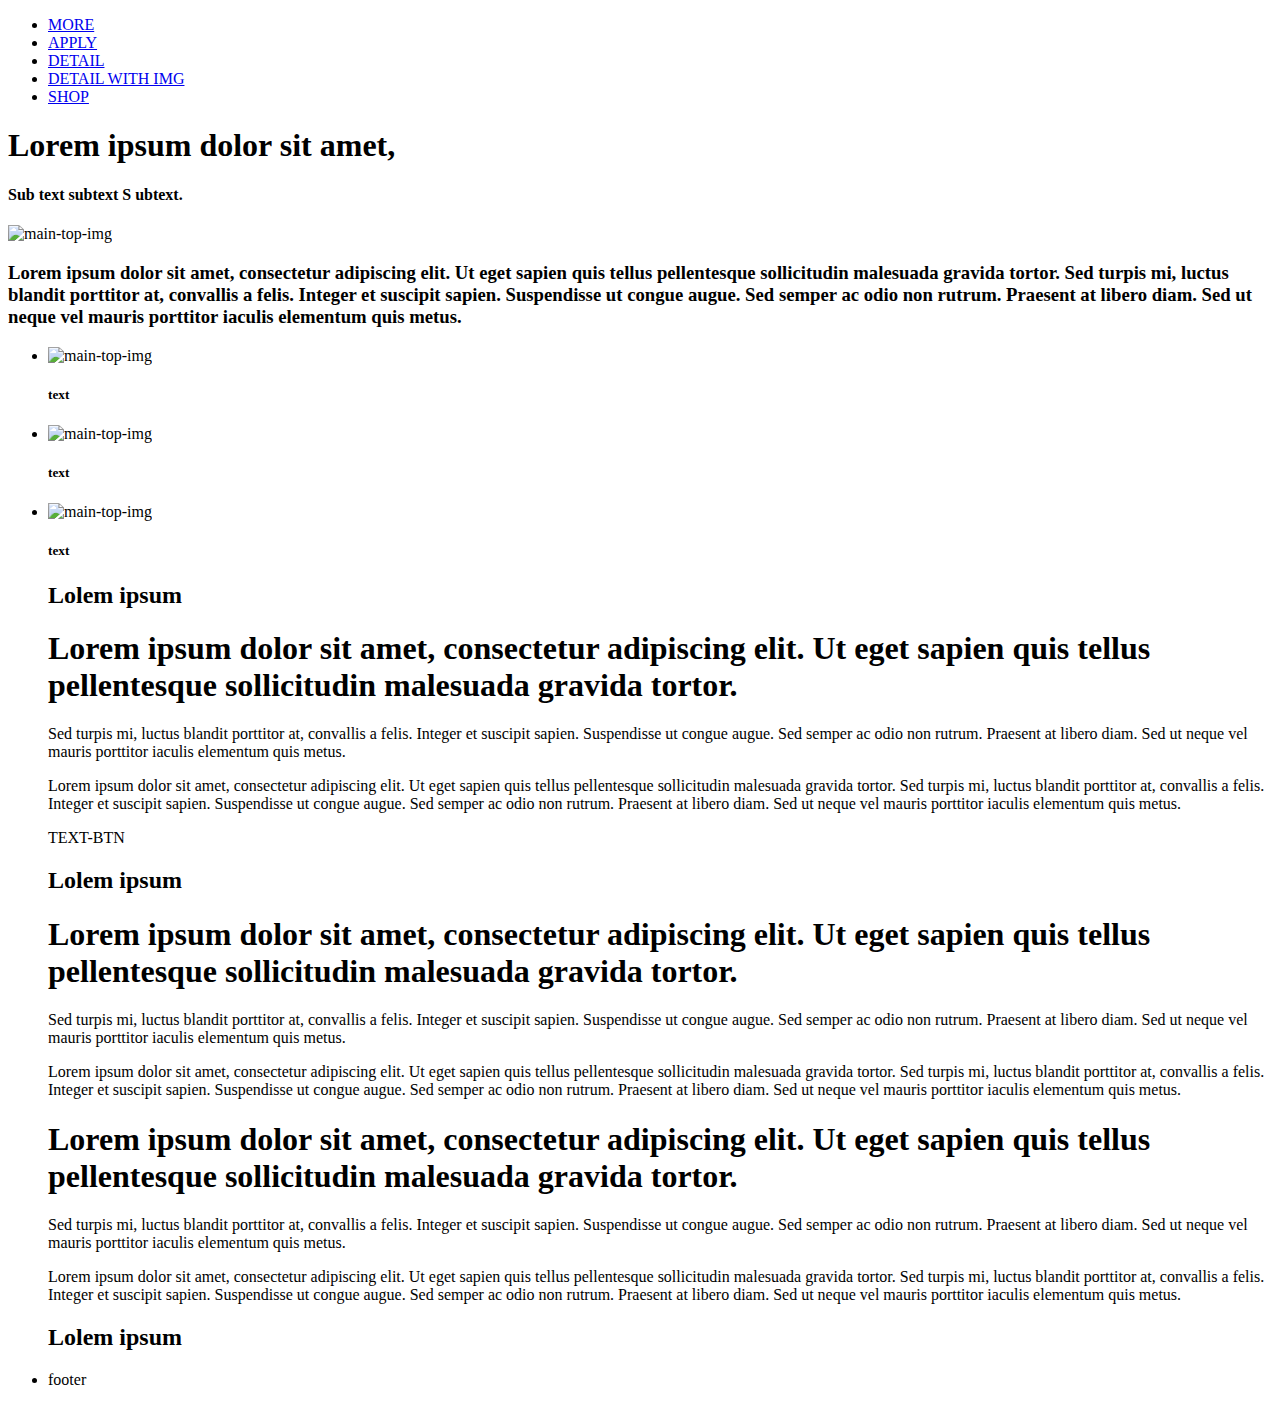
==== demo1/index.html @ 36a10688 "Create index.html" ====
<!DOCTYPE html>
	<html>
		<head>
			<title>maden in holiday</title>
			<meta charset="UTF-8">
			<meta name="viewport" content="width=device-width, user-scalable=no">
			<link rel="stylesheet" href="css/index.css">
			<link href="https://fonts.googleapis.com/css2?family=Nanum+Gothic&display=swap" rel="stylesheet">
			<script src="https://kit.fontawesome.com/2abc32f268.js" crossorigin="anonymous"></script>
			  <script src="https://code.jquery.com/jquery-3.4.1.js"></script>
			<script src="js/common.js"></script>
		</head>
		<body>
			<article>
				<section>
					<div class="container">
						<div class="nav-wrapper">
							<div class="real-nav">
								<div class="nav-inner">
									<ul>
										<li>
										<a href="index.html">MORE
										</a>
										</li>
										<li>
											<a href="sub1.html">APPLY
											</a>
										</li>
										<li>
												<a href="sub2.html">DETAIL
											</a>
										</li>
										<li><a href="sub3.html">DETAIL WITH IMG
											</a>
										</li><li><a href="sub4.html">SHOP
											</a>
										</li>
									</ul>
								</div>
							</div>
							<div class="nav-btn">
								<span></span>
								<span></span>
								<span></span>									
								<span></span>
							</div>
						</div>
						<div class="main-container">
							<div class="main-first">
								<div class="main-first-word-wrapper">
									<h1>
										Lorem ipsum dolor sit amet,
									</h1>
									<h4>
										Sub text subtext S ubtext.
									</h4>
								</div>
								<div class="img-wrapper">
									<img src="https://cdn.pixabay.com/photo/2016/03/16/13/42/cherry-blossom-1260646_1280.jpg" alt="main-top-img">
								</div>
								<h3>
									Lorem ipsum dolor sit amet, consectetur adipiscing elit. Ut eget sapien quis tellus pellentesque sollicitudin malesuada gravida tortor. Sed turpis mi, luctus blandit porttitor at, convallis a felis. Integer et suscipit sapien. Suspendisse ut congue augue. Sed semper ac odio non rutrum. Praesent at libero diam. Sed ut neque vel mauris porttitor iaculis elementum quis metus.
								</h3>
							</div>
							<div class="main-scnd">
								<ul>
									<li>
										<div class="scnd-div">
											<img src="https://cdn.pixabay.com/photo/2016/03/16/13/42/cherry-blossom-1260646_1280.jpg" alt="main-top-img" alt="scnd-div-img">
											<h5>
												text
											</h5>
										</div>
									</li>
									<li>
										<div class="scnd-div">
											<img src="https://cdn.pixabay.com/photo/2016/03/16/13/42/cherry-blossom-1260646_1280.jpg" alt="main-top-img" alt="scnd-div-img">
											<h5>
												text
											</h5>
										</div>
									</li>
									<li>
										<div class="scnd-div">
											<img src="https://cdn.pixabay.com/photo/2016/03/16/13/42/cherry-blossom-1260646_1280.jpg" alt="main-top-img" alt="scnd-div-img">
											<h5>
												text
											</h5>
										</div>
									</li>
								</ul>
							</div>
							<div class="main-third">
								<dt>
									<dl>
										<dd class="main-cxt-left">
											<h2>
												Lolem ipsum
											</h2>
										</dd>
										<dd class="main-cxt-right">
											<h1>Lorem ipsum dolor sit amet, consectetur adipiscing elit. Ut eget sapien quis tellus pellentesque sollicitudin malesuada gravida tortor. 
											</h1>
											<p>
												Sed turpis mi, luctus blandit porttitor at, convallis a felis. Integer et suscipit sapien. Suspendisse ut congue augue. Sed semper ac odio non rutrum. Praesent at libero diam. Sed ut neque vel mauris porttitor iaculis elementum quis metus.
											</p>
											<p>
												Lorem ipsum dolor sit amet, consectetur adipiscing elit. Ut eget sapien quis tellus pellentesque sollicitudin malesuada gravida tortor. Sed turpis mi, luctus blandit porttitor at, convallis a felis. Integer et suscipit sapien. Suspendisse ut congue augue. Sed semper ac odio non rutrum. Praesent at libero diam. Sed ut neque vel mauris porttitor iaculis elementum quis metus.
											</p>
											<div class="third-btn">
												<p>
													TEXT-BTN
												</p>
											</div>
										</dd>
									</dl>
								</dt>
							</div>
							<div class="main-fourth">
								<!-- div for backgroud decoration -->
							</div>
							<div class="main-fifth">
								<dt>
									<dl>
										<dd class="main-cxt-left">
											<h2>
												Lolem ipsum
											</h2>
										</dd>
										<dd class="main-cxt-right">
											<h1>Lorem ipsum dolor sit amet, consectetur adipiscing elit. Ut eget sapien quis tellus pellentesque sollicitudin malesuada gravida tortor. 
											</h1>
											<p>
												Sed turpis mi, luctus blandit porttitor at, convallis a felis. Integer et suscipit sapien. Suspendisse ut congue augue. Sed semper ac odio non rutrum. Praesent at libero diam. Sed ut neque vel mauris porttitor iaculis elementum quis metus.
											</p>
											<p>
												Lorem ipsum dolor sit amet, consectetur adipiscing elit. Ut eget sapien quis tellus pellentesque sollicitudin malesuada gravida tortor. Sed turpis mi, luctus blandit porttitor at, convallis a felis. Integer et suscipit sapien. Suspendisse ut congue augue. Sed semper ac odio non rutrum. Praesent at libero diam. Sed ut neque vel mauris porttitor iaculis elementum quis metus.
											</p>
										</dd>
									</dl>
								</dt>
							</div>
							<div class="main-sixth">
								<dt>
									<dl>
										<dd class="main-cxt-left">
											<h1>Lorem ipsum dolor sit amet, consectetur adipiscing elit. Ut eget sapien quis tellus pellentesque sollicitudin malesuada gravida tortor. 
											</h1>
											<p>
												Sed turpis mi, luctus blandit porttitor at, convallis a felis. Integer et suscipit sapien. Suspendisse ut congue augue. Sed semper ac odio non rutrum. Praesent at libero diam. Sed ut neque vel mauris porttitor iaculis elementum quis metus.
											</p>
											<p>
												Lorem ipsum dolor sit amet, consectetur adipiscing elit. Ut eget sapien quis tellus pellentesque sollicitudin malesuada gravida tortor. Sed turpis mi, luctus blandit porttitor at, convallis a felis. Integer et suscipit sapien. Suspendisse ut congue augue. Sed semper ac odio non rutrum. Praesent at libero diam. Sed ut neque vel mauris porttitor iaculis elementum quis metus.
											</p>
										</dd>
										<dd class="main-cxt-right">
											<h2>
												Lolem ipsum
											</h2>			
										</dd>
									</dl>
								</dt>
							</div>
						</div>
					</div>
				</section>
				<footer>
					<div class="footer-wrapper">
						<ul>
							<li>
								footer
							</li>
						</ul>
					</div>
				</footer>
			</article>
		</body>
	</html>
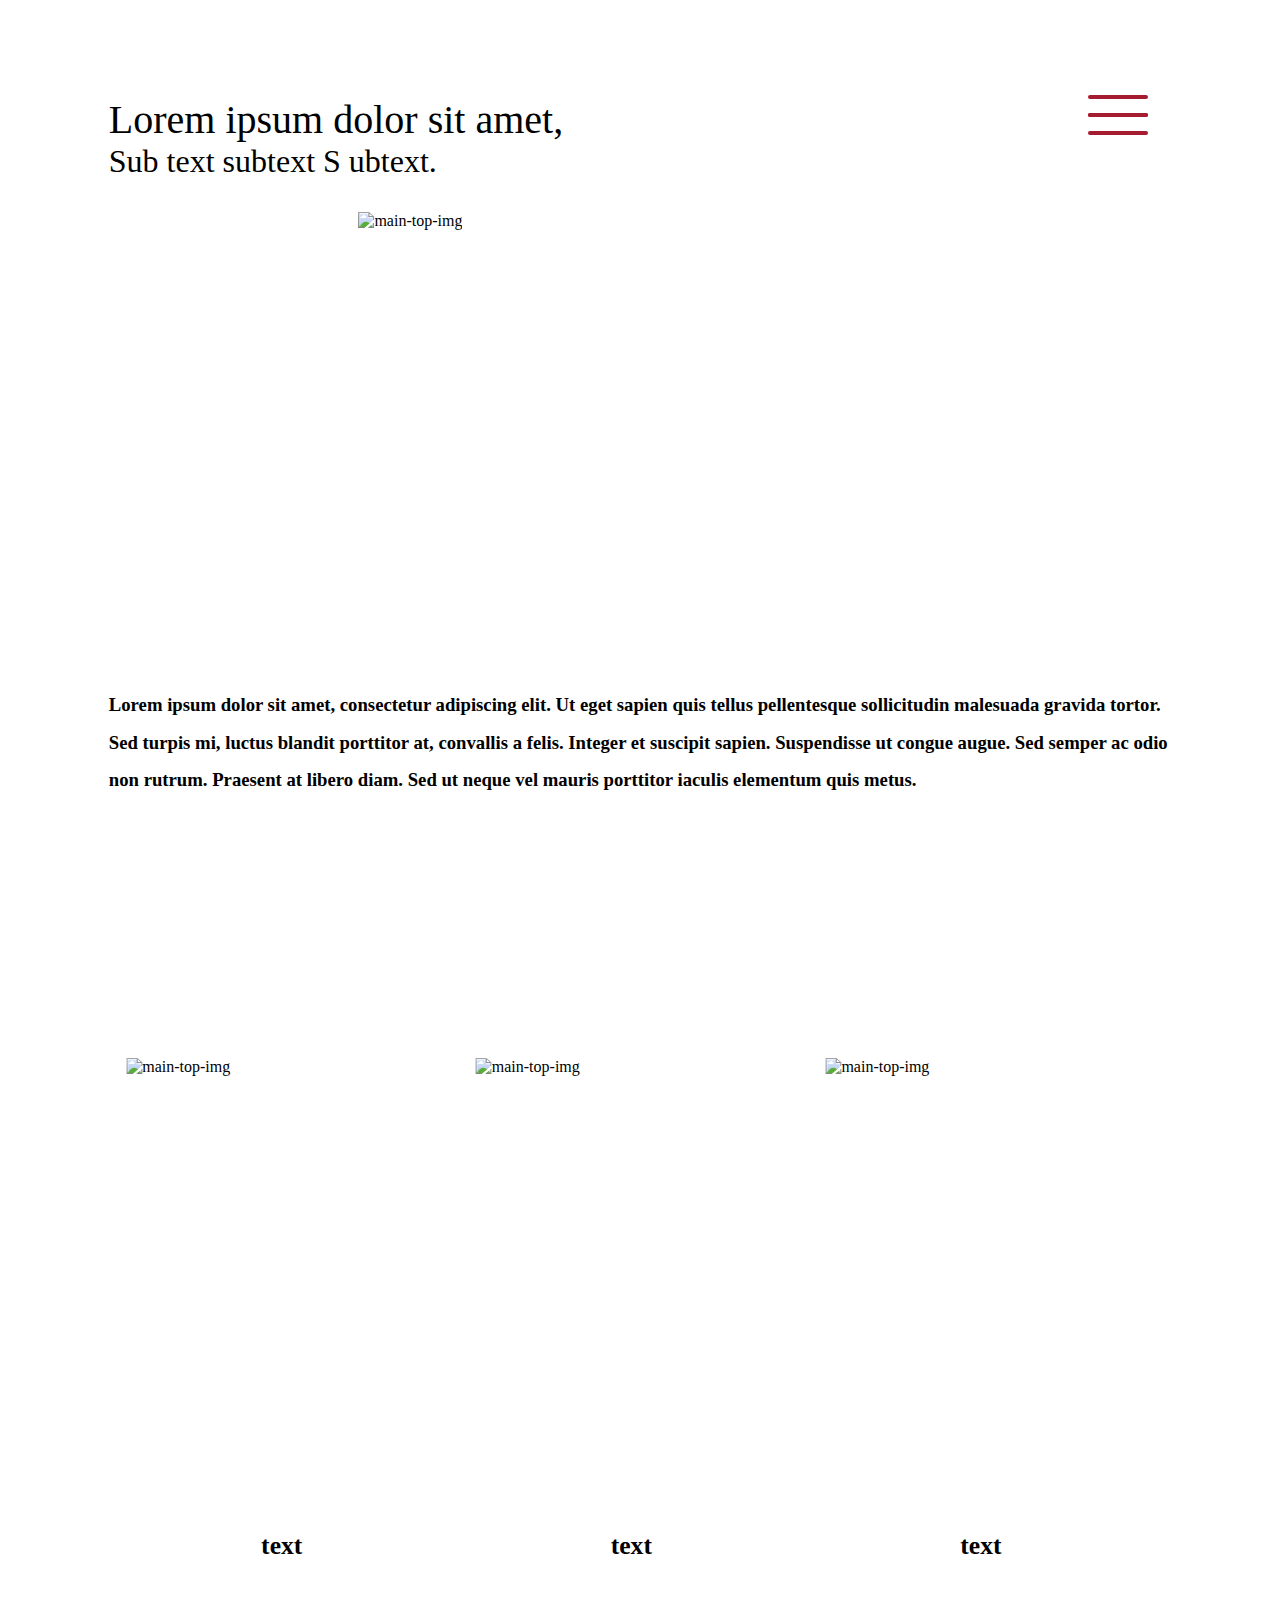
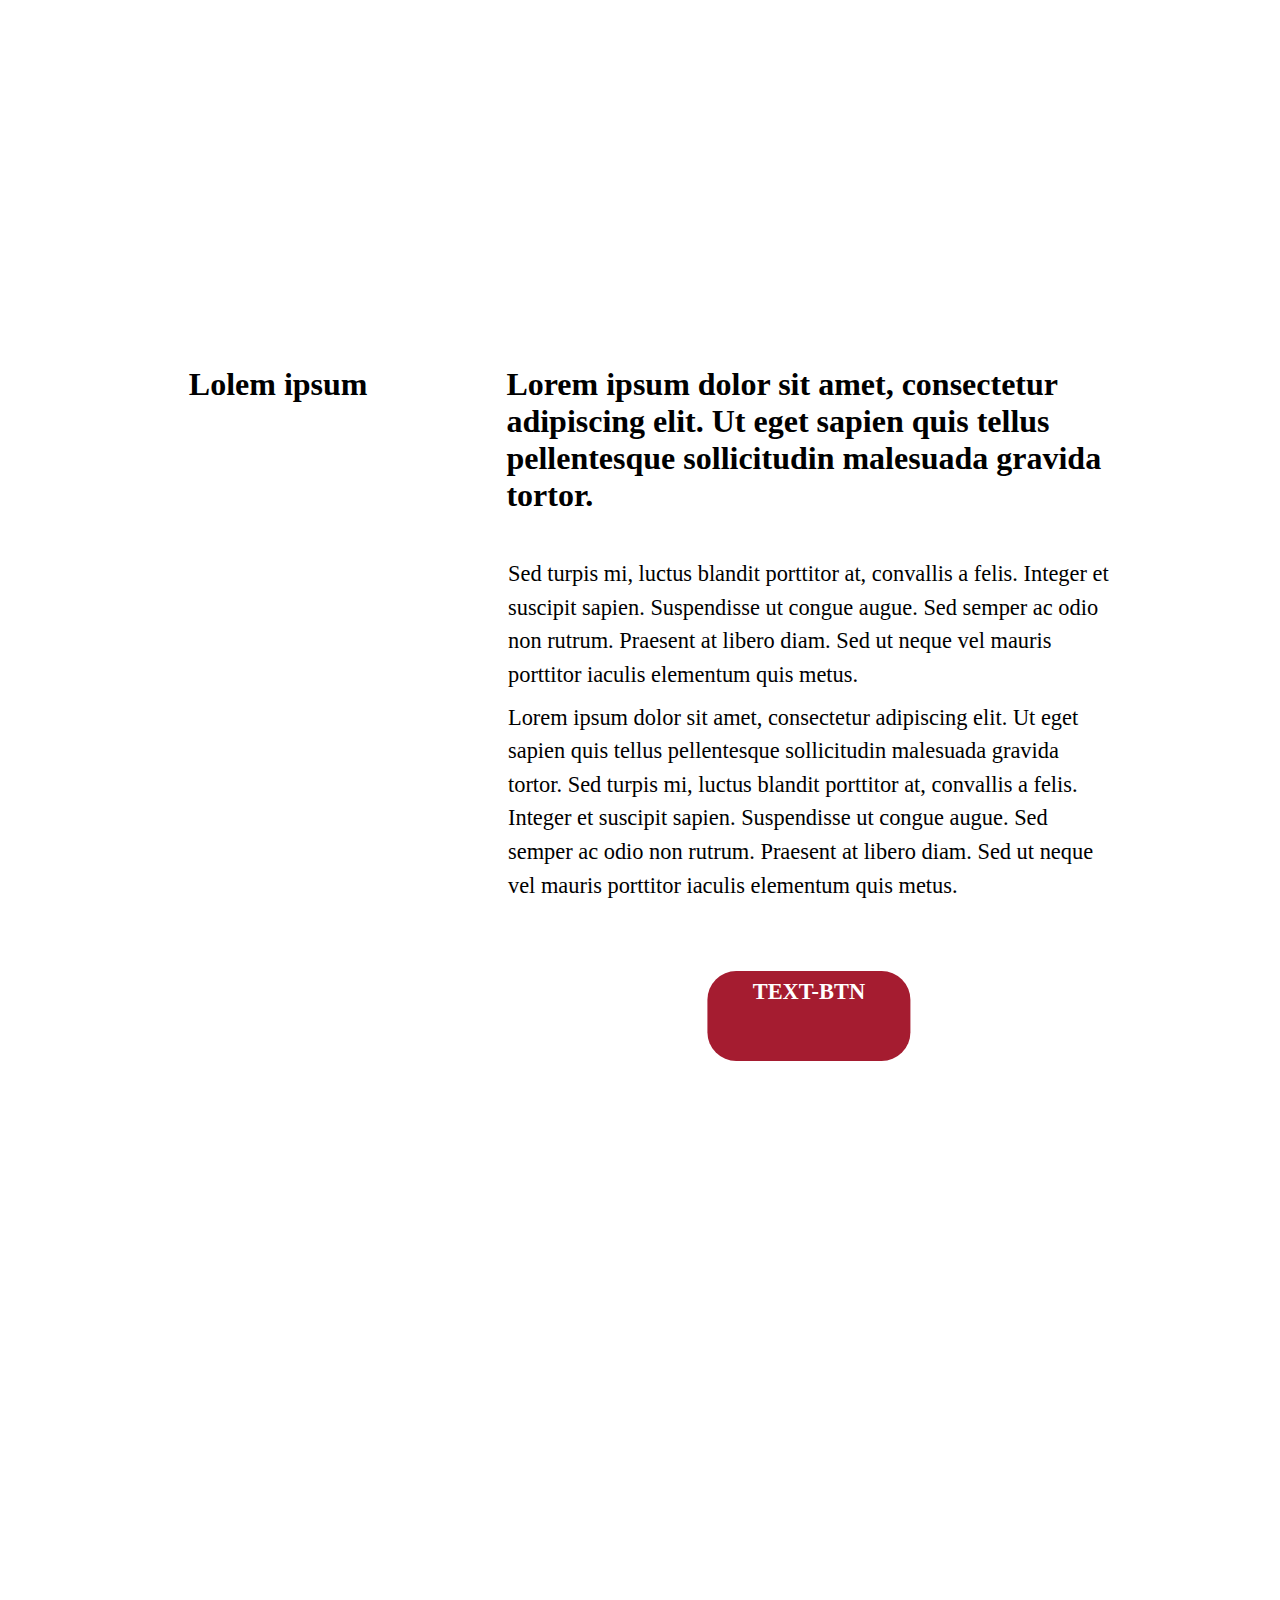
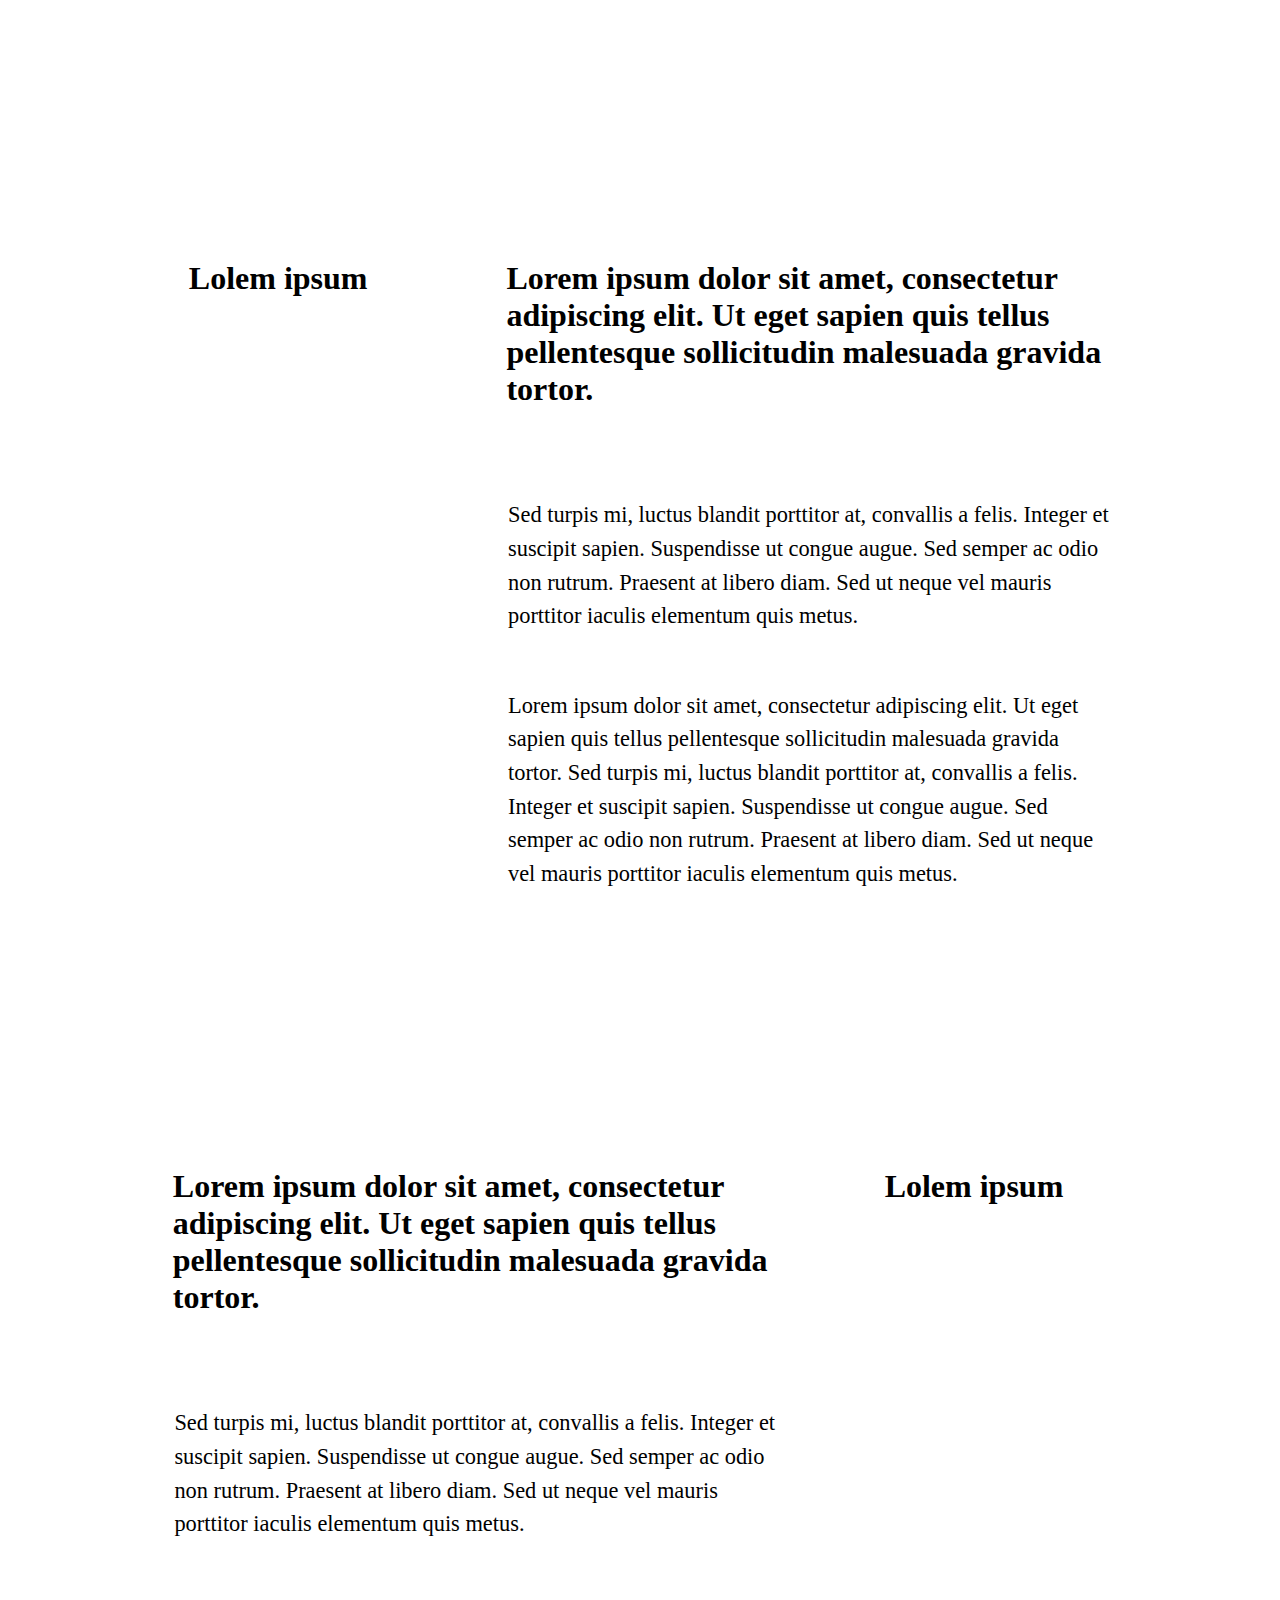
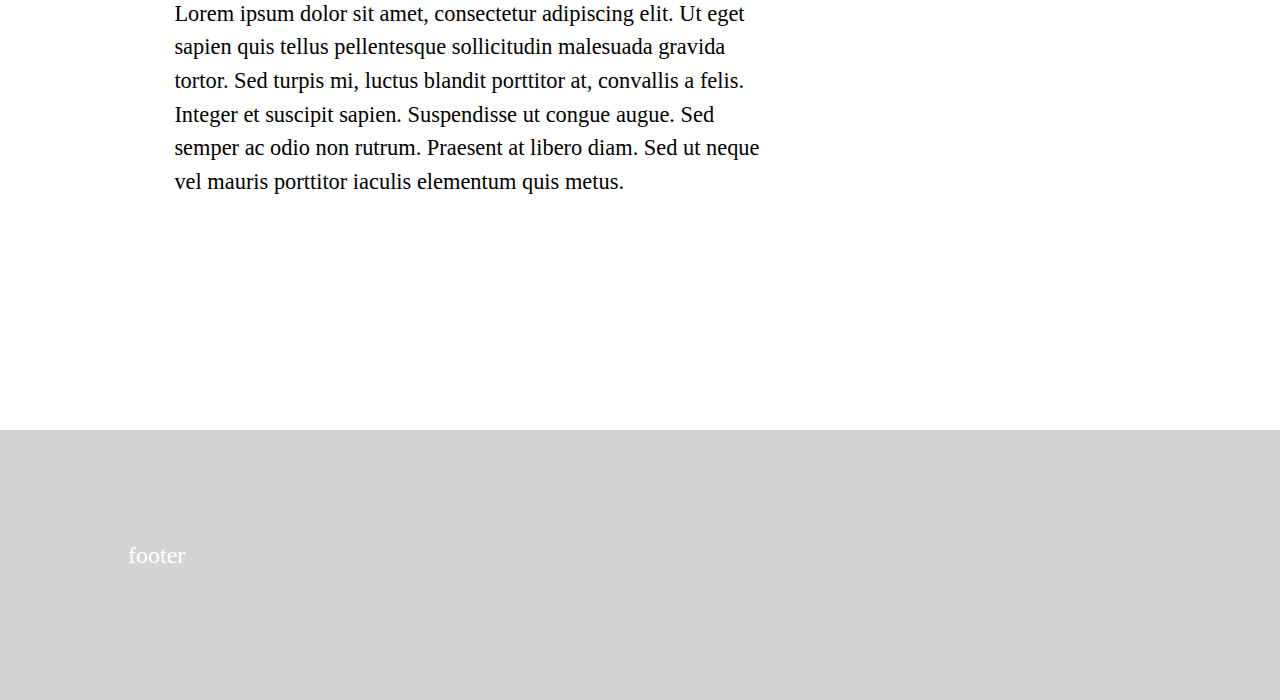
==== commit e394e633: "Update index.html" ====
--- a/demo1/index.html
+++ b/demo1/index.html
@@ -8,7 +8,7 @@
 			<link href="https://fonts.googleapis.com/css2?family=Nanum+Gothic&display=swap" rel="stylesheet">
 			<script src="https://kit.fontawesome.com/2abc32f268.js" crossorigin="anonymous"></script>
 			  <script src="https://code.jquery.com/jquery-3.4.1.js"></script>
-			<script src="js/common.js"></script>
+			<script src="js/index.js"></script>
 		</head>
 		<body>
 			<article>
--- a/demo1/css/index.css
+++ b/demo1/css/index.css
@@ -0,0 +1,1238 @@
+@import url('https://fonts.googleapis.com/css2?family=Varela+Round&display=swap');
+
+
+*{
+	margin: 0;
+	padding: 0;
+	box-sizing: border-box;
+}
+
+html, body{
+	height: 100%;
+	width: 100%;
+}
+
+.main-container,
+.sub-container{
+	width: 100%;
+}
+
+.main-container .main-first, .main-container .main-scnd{
+	position: relative;
+
+}
+
+.main-first{
+	width: 100%;
+	height: 100vh;
+	display: block;
+	margin: 2rem auto;
+	position: relative;
+}
+
+.main-first-word-wrapper{
+	width: 50%;
+	position: relative;
+	left: 6%;
+	top: 2em;
+	padding: 2rem;
+	display: block;
+}
+
+.main-first h1{
+	font-weight: 400;
+	font-size: 2.5em;
+}
+
+.main-first h4{
+	font-weight: 400;
+	font-size: 2em;
+}
+
+.main-first .img-wrapper{
+	width: 70%;
+	height: 50vh;
+	overflow: hidden;
+	position: relative;
+	left: 28%;
+	top: 2em;
+}
+
+.main-first h3{
+	width: 83%;
+	display: block;
+	margin: 0 auto;
+	position: relative;
+	top: 3em;
+	line-height: 2;
+}
+
+.main-scnd{
+	width: 100%;
+	height: 100vh;
+	position: relative;
+	margin: 3em auto;
+	    display: flex;
+    justify-content: center;
+}
+
+.main-scnd ul{
+	width: 90%;
+	position: relative;
+	padding: 2em 0;
+}
+
+.main-scnd ul li{
+	list-style: none;
+	display: inline-block;
+	width: 30%;
+	position: relative;
+	left: 3%;
+	transform: translate(3%, 0%);
+	padding: 1.5em 0;
+}
+
+.main-scnd .scnd-div{
+	display: block;
+	margin: 0 auto;
+}
+
+.scnd-div h5{
+	font-size: 1.6em;
+	text-align: center;
+	margin: 1rem auto;
+}
+
+.scnd-div img{
+	width: 90%;
+	display: block;
+	margin: 1.4em auto;
+	height: 50vh;
+}
+
+.main-third{
+	width: 100%;
+	height: 100vh;
+}
+
+.main-third dt{
+	width: 88%;
+	margin: 0 auto;
+}
+
+.main-third dt dl dd{
+	display: inline-table;
+	height: 80vh;
+}
+
+.main-third .main-cxt-left{
+	width: 25%;
+	margin: auto 2rem auto 5rem;
+}
+
+.main-third .main-cxt-right{
+	width: 60%;
+	margin: -1em auto;
+}
+
+.main-third .main-cxt-left h2{
+	font-size: 2em;
+	padding: 1.2em 1em;
+}
+
+.main-third .main-cxt-right h1{
+	font-size: 2em;
+		padding: 1.2em 1em;
+}
+
+.main-third .main-cxt-right p{
+	font-size: 1.4em;
+	padding: 0.2em 1.5em;
+	line-height: 1.5;
+}
+
+.main-third .third-btn{
+	width: 30%;
+	background: #a51c30;
+	height: 10vh;
+	border-radius: 1.8rem;
+	cursor: pointer;
+	transition: all .3s ease-in-out;
+	position: relative;
+	left: 30%;
+	transform: translate(15%, 50%);
+}
+
+.main-third .third-btn p{
+	color: #fff;
+	font-weight: 600;
+	text-align: center;
+	display: block;
+	margin: 0.85em auto;
+}
+
+.main-third .third-btn:hover{
+	background: #123456;
+	color: #fff;
+	transition: all .3s ease-in-out;
+}
+
+.main-fourth{
+	width: 100%;
+	height: 50vh;
+	background: url('https://cdn.pixabay.com/photo/2016/03/16/13/42/cherry-blossom-1260646_1280.jpg');
+	background-position: 50% 50%;
+	background-attachment: fixed;
+}
+
+.main-fifth{
+	width: 100%;
+	height: 100vh;
+	margin: 9em auto 0;
+}
+
+.main-fifth dt{
+	width: 88%;
+	margin: 0 auto;
+}
+
+.main-fifth dt dl dd{
+	display: inline-grid;
+	height: 80vh;
+}
+
+.main-fifth .main-cxt-left{
+	width: 25%;
+	margin: auto 2rem auto 5rem;
+}
+
+.main-fifth .main-cxt-right{
+	width: 60%;
+	margin: -1em auto;
+}
+
+.main-fifth .main-cxt-left h2{
+	font-size: 2em;
+	padding: 1.2em 1em;
+}
+
+.main-fifth .main-cxt-right h1{
+	font-size: 2em;
+		padding: 1.2em 1em;
+}
+
+.main-fifth .main-cxt-right p{
+	font-size: 1.4em;
+	padding: 0.2em 1.5em;
+	line-height: 1.5;
+}
+
+.main-sixth{
+	width: 100%;
+	height: 100vh;
+	margin: 0.5em auto 0;
+}
+
+.main-sixth dt{
+	width: 88%;
+	margin: 0 auto;
+	position: relative;
+	left: 5%;
+}
+
+.main-sixth dt dl dd{
+	display: inline-grid;
+	height: 80vh;
+}
+
+.main-sixth .main-cxt-right{
+	width: 25%;
+	margin: auto 2rem auto 2rem;
+}
+
+.main-sixth .main-cxt-left{
+	width: 60%;
+	margin: -1em auto;
+}
+
+.main-sixth .main-cxt-right h2{
+	font-size: 2em;
+	padding: 1.2em 1em;
+}
+
+.main-sixth .main-cxt-left h1{
+	font-size: 2em;
+		padding: 1.2em 1em;
+}
+
+.main-sixth .main-cxt-left p{
+	font-size: 1.4em;
+	padding: 0.2em 1.5em;
+	line-height: 1.5;
+}
+
+/* nav */
+
+.real-nav{
+	background: #C64F4D;
+	color: #fff;
+	width: 30%;
+	height: 100vh;
+	z-index: 2;
+	position: fixed;
+	top: 0;
+	display: none;
+}
+
+.nav-inner{
+	width: 70%;
+	position: relative;
+	left: 15%;
+	top: 10%;
+	transform: translate(0, -10%);
+	margin: 2em 0;
+}
+
+.nav-inner h1{
+	text-align: center;
+	font-size: 3em;
+}
+
+.nav-inner ul{
+	width: 50%;
+	display: block;
+	margin: 0.4em auto;
+}
+
+.nav-inner ul li{
+	list-style: none;
+	font-size: 2.3em;
+	line-height: 1.2;
+	padding: 1em 0.5em;
+	cursor: pointer;
+	text-align: center;
+}
+
+.nav-inner ul li:hover{
+	transition: all .3s ease-in-out;
+	color: #5E96B9;
+}
+
+.nav-inner ul li a{
+	color: #fff;
+	text-decoration: none;
+	font-family: 'Varela Round', sans-serif;
+}
+
+/* hamburger setting */
+
+.nav-btn{
+	width: 60px;
+  height: 45px;
+  position: fixed;
+  left: 85%;
+  top: 5%;
+  transform: translate(0, -50%);
+ margin: 50px auto;
+  -webkit-transform: rotate(0deg);
+  -moz-transform: rotate(0deg);
+  -o-transform: rotate(0deg);
+  transform: rotate(0deg);
+  -webkit-transition: .5s ease-in-out;
+  -moz-transition: .5s ease-in-out;
+  -o-transition: .5s ease-in-out;
+  transition: .5s ease-in-out;
+  cursor: pointer;
+  z-index: 999;
+}
+
+
+.nav-btn span{
+ display: block;
+  position: absolute;
+  height: 4px;
+  width: 100%;
+  background: #A51C30;
+  border-radius: 9px;
+  opacity: 1;
+  left: 0;
+  -webkit-transform: rotate(0deg);
+  -moz-transform: rotate(0deg);
+  -o-transform: rotate(0deg);
+  transform: rotate(0deg);
+  -webkit-transition: .25s ease-in-out;
+  -moz-transition: .25s ease-in-out;
+  -o-transition: .25s ease-in-out;
+  transition: .25s ease-in-out;
+}
+
+.nav-btn span:nth-child(1) {
+  top: 0px;
+}
+
+.nav-btn span:nth-child(2),.nav-btn span:nth-child(3) {
+  top: 18px;
+}
+
+.nav-btn span:nth-child(4) {
+  top: 36px;
+}
+
+.nav-btn.open span:nth-child(1) {
+  top: 18px;
+  width: 0%;
+  left: 80%;
+}
+
+.nav-btn.open span:nth-child(2) {
+  -webkit-transform: rotate(45deg);
+  -moz-transform: rotate(45deg);
+  -o-transform: rotate(45deg);
+  transform: rotate(45deg);
+}
+
+.nav-btn.open span:nth-child(3) {
+  -webkit-transform: rotate(-45deg);
+  -moz-transform: rotate(-45deg);
+  -o-transform: rotate(-45deg);
+  transform: rotate(-45deg);
+}
+
+.nav-btn.open span:nth-child(4) {
+  top: 18px;
+  width: 0%;
+  left: 80%;
+}
+
+/*hamburger finished*/
+
+/* sub1 start */
+.sub-container{
+	position: relative;
+	margin-bottom: 6em;
+	display: flex;
+	width: 100%;
+	justify-content: center;
+	align-items: center;
+}
+
+.sub1-inner ul li{
+	border: 1px solid #3d3538;
+	position: relative;
+	list-style: none;
+	margin: 0 0.3em;	
+}
+
+.sub1-inner{/*
+	background: #f2cddc;*/
+	width: 100%;/*
+	border-radius: 0.5em;*/
+	position: relative;/*
+	left: 50%;
+	top: 55%;
+	transform: translate(-50%, -50%);*/
+	padding: 2em 0;
+
+}
+
+
+.sub1-inner ul{
+ß	position: relative;
+	top: 10%;
+	width: 100%;
+}
+
+.sub-container .sub1-left-wrapper{
+	width: 100%;/*
+	background: url('https://cdn.pixabay.com/photo/2016/03/16/13/42/cherry-blossom-1260646_1280.jpg');
+	background-position: 50% 50%;
+	height: 20vh;*/
+}
+
+.sub-container .sub1-right-wrapper{
+	width: 100%;
+	border: none;
+}
+
+.sub-container .sub1-left-wrapper,
+.sub-container .sub1-right-wrapper{
+	padding: 2em 0;
+}
+
+/*
+.sub1-inner dl{
+	position: relative;
+	left: 20%;
+	transform: translate(-16%, 0);
+}*/
+
+.sub1-form-wrapper{
+	width: 70%;
+	display: block;
+	margin: 0 auto;
+}
+
+.sub1-form-wrapper h1{
+	text-align: center;
+	font-size: 3em
+}
+
+.sub1-form{
+	width: 80%;
+	display: block;
+	margin: 1rem auto;
+	padding: 2em 1.4em;
+	background: #fff;
+}
+
+
+.sub1-form *{
+	display: block;
+}
+
+.sub1-form label{
+    width: 20%;
+    font-size: 1.5em;
+    position: relative;
+    left: 16%;
+    margin: 1em 0;
+}
+
+ .sub1-form .sub1-kan{	height: 5vh;
+
+ 	width: 70%;
+ 	background: transparent;
+ 	border: none;
+ 	border-bottom: 2px solid orange;
+ 	transition: all .3s ease-in-out;
+ 	color: green;
+	 margin: 0 auto;
+ }
+
+ .sub1-form input:focus{
+ 	background: rgba(207, 223, 254, 0.8);
+ 	color: #000;
+ 	transition: all .3s ease-in-out;
+ 	border-radius: 0.4em;
+ }
+
+.sub1-form .sub1-kan{
+	font-size: 1.4em;
+}
+
+.sub1-form input,
+.sub1-form legend{
+	margin: 0.5em auto;
+}
+
+.sub1-form .input_btn{
+	background: #336699;
+	color: #fff;
+	font-weight: 600;
+	font-size: 1.3em;
+	margin: 2em auto;
+}
+
+.sub1-form legend{
+	font-weight: 600;
+}
+
+.radio-wrap{
+	width: 80%;
+	padding: 0 1em;
+	font-size:1.5em;
+	margin: 0 auto;
+}
+
+.radioBtn{
+	border: 1px solid red;
+	display: inline-flex;
+	margin: 0 auto;
+	widtH: 10%;
+}
+
+.radio-leg{
+	margin:0;
+	font-size: 1.5em;
+	left:0 !important;
+	position: relative;
+	display: inline-flex;
+}
+
+/* sub1 finished */
+/* sub2 start */
+
+.info2-wrap{
+	display: flex;	
+	justify-content: center;
+	align-items: center;
+	width: 100%;
+}
+
+.info2-t-wrap{
+	width: 80%;
+	padding: 0 2em 0 4em;
+}
+
+.info2-t-wrap h1{
+	font-size: 3em;
+	margin: 1em;
+	letter-spacing: 0.6em;
+	padding: 2em 0 0 2em;
+}
+
+.info2-t-wrap h1:before{
+	font-family: FontAwesome;
+	content: '\f004';
+	display: block;
+	margin: 0.5em auto;
+	font-size: 1.8em;
+	text-align: left;
+
+}
+.info2-t-wrap p{
+	margin:1em auto;
+	width: 90%;
+	padding: 1em;
+	line-height: 1.9;
+	font-size: 1.3em;
+}
+
+
+/*** info 3 start **/
+
+.info3-wrap{
+	width: 100%;
+}
+#bound-one {
+	background: #ffffff;
+}
+#bound-two {
+	background: #dfcece;
+}
+#bound-three {
+	background: #D0D6B3;
+}
+.scroll-bound {
+}
+
+.content {
+		width: 100%;
+		position: relative;
+		padding: 1em 0;
+	}
+
+.app h2{
+	padding: 2em 0;
+}
+
+video {
+		width: 100%;
+		height: 80vh;
+		left: 0%;
+	}
+
+.sub3-inner-wrap{
+	width: 100%;	
+	height: 50vh;/*
+		flex-direction: column;*/
+		justify-content: center;
+		align-items: center;
+	margin: 0 auto;
+
+}
+
+.videoWrap{
+	height: 100vh;
+	margin: 4em 0;
+	position: sticky;
+	padding: 2em;
+}
+
+.sub3-inner-wrap p{
+	margin: 2em auto;
+	width: 80%;
+	line-height: 2;
+	font-size: 1.4em;
+}
+
+.info3-wrap h2{
+	text-align: center;
+	margin: 4em 0 0 0;
+	font-size: 3em;
+}
+
+
+/*** info4 ***/
+
+.info4-table-wrap{
+
+}
+
+.info4-table-wrap ul{
+
+}
+
+.info4-table-wrap ul li{
+			width: 100%;
+	
+	margin: 0 auto;		display: inline-flex;
+	justify-content:center;
+	align-items: center;
+	padding: 1em;
+}
+.info4-t-table-cell{
+	width: 40%;
+	margin: 3em auto;
+
+}
+
+.info4-t-img{
+	width: 100%;
+}
+
+.info4-table-cell-wrap{
+	width: 90%;	
+	display: inline-flex;
+	margin:  0 auto;
+}
+
+.info4-table-cell{
+	width: 25%;
+	margin: 2em 2em;
+}
+
+.info4-table-cell a{
+	text-decoration: none;
+	color: #333;
+}
+
+.info4-table-cell a:visited{
+	color: #333;
+}
+
+.info4-table-cell a:hover{
+	color: #39f;
+}
+.info4-table-cell h3,
+.info4-table-cell h4{
+text-align: center;
+}
+
+
+/*** info4 detail page start  ***/
+
+.sub4-detail-wrap{
+	width: 100%;
+	display: flex;
+	justify-content: center;
+	align-items: center;
+	  flex-direction: column;
+  justify-content: space-between;
+
+}
+
+.sub4-detail{
+	  max-width: 50%;
+	width: 50%;
+}
+
+.sub4-t-detail-wrap{
+}
+
+.sub4-t-detail-wrap img{
+	width: 100%;
+	margin: 3em auto 0;
+}
+
+.sub4-t-detail-wrap h1{
+	font-size: 3em;
+	text-align: center;
+	margin: 1em auto 0.5em;
+		letter-spacing: 0.05em;
+}
+
+
+.sub4-t-detail-wrap h3{
+	text-align: center;
+	margin: 0em auto 1em;
+	letter-spacing: 0.05em;
+}
+
+.sub4-t-detail-wrap p{
+	line-height: 1.6
+}
+
+.sub4-t-btn-wrap{
+	width: 100%;
+	display: inline-flex;
+		justify-content: center;
+	align-items: center;
+}
+
+.sub4-t-detail-wrap .t-btn{
+	border: 1px solid;
+	background: #D45265;
+	color: #fff;
+	font-weight: 600;
+	font-size: 1.8em;
+	text-align: center;
+	width: 40%;
+	margin: 2em auto;
+	padding: 1em;
+	border-radius: 0.5em;
+}
+
+.sub4-t-btn-wrap .t-btn a{
+	color: #fff;
+	text-decoration: none;
+	letter-spacing: 0.08em;
+}
+
+
+.sub4-m-detail-wrap{
+}
+
+.sub4-m-img-wrap{
+	width: 100%;
+	margin: 1em auto;
+}
+
+.sub4-m-img-wrap img{
+	width: 100%;
+}
+
+.sub4-m-detail-wrap p{
+	text-align: right;
+	margin: 1em auto;
+}
+
+.sub4-m-detail-wrap h3{
+	text-align: center;
+	margin: 3em auto 1em;
+	font-size: 3em;
+}
+
+.sub4-m-detail-wrap > .sub4-m-pWrap p{
+	text-align: center;
+	margin: 1em auto;
+	letter-spacing: 0.06em;
+	line-height: 1.6;
+}
+
+.sub4-m-detail-wrap  .sub4-m-img-wrap{
+	margin: 3em auto;
+}
+
+.sub4-m-table{
+	display: table;
+	width: 100%;
+}
+
+.sub4-m-table-row{
+	display: table-row;
+}
+
+.sub4-m-table-cell{
+	display: table-cell;
+	padding: 1em;
+
+	border-right: 1px solid #d3d3d3;
+}
+
+.sub4-m-table-cell p{
+		text-align: left;
+}
+.sub4-m-table-cell h2{
+	text-align: center;
+}
+
+.table-ex{
+	width: 100%;
+}
+
+/* footer start */
+
+footer{
+	width: 100%;
+	height: 30vh;
+	background: #d3d3d3;
+}
+
+.footer-wrapper{
+	color: #fff;
+	width: 80%;
+	padding: 2em 0;
+	display: block;
+	margin: 0 auto;
+	padding: 2em 0;
+	position: relative;
+	top: 3em;
+}
+
+.footer-wrapper ul{
+	margin: 2em auto;
+}
+
+.footer-wrapper ul li{
+	list-style: none;
+	font-size: 1.5em;
+}
+
+
+
+/**************** PC FINISHED *********************/
+
+/**************** MEDIA QUERY START *******************/
+
+/* iphone */
+@media  screen 
+  and (min-width: 375px) 
+  and (max-width: 667px) 
+  and (orientation: portrait) { 
+	  
+.main-container{
+	 width: 100%;
+}
+	  
+	  .nav-wrapper{
+		  height: auto;
+	  }
+	  
+.real-nav{
+	background: #C64F4D;
+	color: #fff;
+	width: 30%;
+	z-index: 2;
+	position: fixed;
+	top: 0;
+	display: none;
+	height: infinite;
+	  }
+
+	 .nav-inner{
+	width: 70%;
+	position: relative;
+	top: 30%;
+	left: 0;
+	margin: 2em 0;
+}
+	 
+	 .nav-inner ul li{
+	list-style: none;
+	font-size: 1.3em;
+	line-height: 1.2;
+	padding: 1em 0em;
+	cursor: pointer;
+	text-align: center;
+}
+
+	  
+	 
+.nav-inner ul li:hover{
+	transition: all .3s ease-in-out;
+	color: #5E96B9;
+}
+
+.nav-inner ul li a{
+	color: #fff;
+	text-decoration: none;
+	font-family: 'Varela Round', sans-serif;
+}
+	 
+.main-container{
+	 width: 100%;	
+}
+
+.main-first{
+		  width: 100%;
+left:0;
+	position: relative;
+	height: auto;
+}
+
+.main-first-word-wrapper{
+		  width: 100%;
+		  left: 0;
+	  }
+	 
+	 .img-wrapper img{
+		 width: 100%;
+		 position: relative;
+	 }
+	 
+	 .main-first .img-wrapper {
+    width: 100%;
+    height: 50vh;
+    overflow: hidden;
+    position: relative;
+left: 0;
+ top: 2em;}
+	 
+	 .scnd-div img{
+		 height: 25vh;
+	 }
+	 
+	 
+	 .main-scnd{
+		 height: auto;
+	 }
+	 
+	 .main-third{
+	width: 100%;
+	height: auto;
+	  }
+
+.main-third dt{
+	width: 88%;
+	margin: 0 auto;
+}
+
+.main-third dt dl dd{
+	display: block;
+	height: auto;
+}
+.main-third .main-cxt-left{
+	width: 100%; 	height: auto;
+
+	/*margin: auto 2rem auto 5rem;*/
+}
+
+.main-third .main-cxt-right{
+	width: 100%; 	height: auto;
+
+	margin: -1em auto;
+}
+	 
+	.info2-t-wrap{
+	width: 100%;
+	padding: 0 2em 0 4em;
+}
+	  
+	  .info2-t-wrap {
+    width: 100%;
+    /* padding: 0 2em 0 4em; */
+    padding: 0;
+}
+
+.info2-t-wrap h1{
+	font-size: 1.4em;
+	margin: 1em;
+	letter-spacing: 0.6em;
+	padding: 0 0 0 0;
+	width: auto;
+}
+
+.info2-t-wrap h1:before{
+	font-family: FontAwesome;
+	content: '\f004';
+	display: block;
+	margin: 0.5em auto;
+	font-size: 1.8em;
+	text-align: left;
+
+}
+	  
+	  .main-fifth{
+		  height: auto;
+		  width: 100%;
+		  display: block;
+	  }
+
+.main-fifth .main-cxt-left {
+width: 100%;
+    margin: 0;
+    height: auto;
+    display: block;
+}
+	  
+	  .main-fifth dt dl dd {
+    display: block;
+    height: auto;
+
+}
+	  
+	  .main-fifth .main-cxt-right{
+		  width: 100%;
+	  }
+	  
+	  
+	  .main-sixth{
+		  height: auto;
+	  }
+	  
+.main-sixth .main-cxt-left {
+width: 100%;
+    margin: 0;
+    height: auto;
+    display: block;
+}
+	  
+	  .main-sixth dt dl dd {
+    display: block;
+    height: auto;
+
+}
+	  
+	  .main-sixth .main-cxt-right{
+		  width: 100%;
+	  }
+	  
+	  .sub3-inner-wrap{
+		  height: auto;
+		  
+	  }
+	  
+	  .sub1-form-wrapper{
+		  width: 100%;
+	  }
+	 
+	 .sub1-form{
+		 width: 100%;
+	 }
+	  
+	  .radio-wrap{
+		  width: 90%;
+	  }
+	  
+	  .sub1-form .radioBtn{
+		  width: 10%;
+	  }
+	  
+	  .info4-table-cell {
+    width: 100%;
+    margin: 0.5em;
+}
+	  
+.info4-t-img {
+    width: 100%;
+    height: 25vh;
+}
+	  
+	  .info4-table-wrap ul li{
+		  padding: 0px;
+	  }
+	  
+	  
+	  .sub4-detail{
+		  width: 100%;
+		  max-width: 100%;
+	  }
+	  
+}
+	  
+    
+
+
+/* tablet */
+/* Portrait and Landscape */
+@media  screen 
+  and (min-width: 768px) 
+  and (max-width: 1024px) 
+ {
+	 
+	 .nav-inner{
+	width: 70%;
+	position: relative;
+	top: 10%;
+	left: 0;
+	margin: 2em 0;
+}
+	 
+	 .nav-inner ul li{
+	list-style: none;
+	font-size: 2.3em;
+	line-height: 1.2;
+	padding: 1em 0em;
+	cursor: pointer;
+	text-align: center;
+}
+
+	 
+.main-container{
+	 width: 100%;	
+}
+
+.main-first{
+		  width: 100%;
+left:0;
+	position: relative;
+}
+
+.main-first-word-wrapper{
+		  width: 100%;
+		  left: 0;
+	  }
+	 
+	 .img-wrapper img{
+		 width: 100%;
+		 left: 0;
+	 }
+	 
+	 .main-first .img-wrapper {
+    width: 100%;
+    height: 50vh;
+    overflow: hidden;
+    position: relative;
+		 left: 0;
+		 top: 2em;}
+	 
+	 .scnd-div img{
+		 height: 25vh;
+	 }
+	 
+	 
+	 .main-scnd{
+		 height: auto;
+	 }
+	 
+	 .main-third{
+	width: 100%;
+	height: 100vh;
+}
+
+.main-third dt{
+	width: 88%;
+	margin: 0 auto;
+}
+
+.main-third dt dl dd{
+	display: block;
+	height: auto;
+}
+.main-third .main-cxt-left{
+	width: 100%;
+	/*margin: auto 2rem auto 5rem;*/
+}
+
+.main-third .main-cxt-right{
+	width: 100%;
+	margin: -1em auto;
+}
+	 
+	.info2-t-wrap{
+	width: 100%;
+	padding: 0 2em 0 4em;
+}
+
+.info2-t-wrap h1{
+	font-size: 3em;
+	margin: 1em;
+	letter-spacing: 0.6em;
+	padding: 0 0 0 0;
+	width: auto;
+}
+
+.info2-t-wrap h1:before{
+	font-family: FontAwesome;
+	content: '\f004';
+	display: block;
+	margin: 0.5em auto;
+	font-size: 1.8em;
+	text-align: left;
+
+}
+	 
+
+	 
+}
